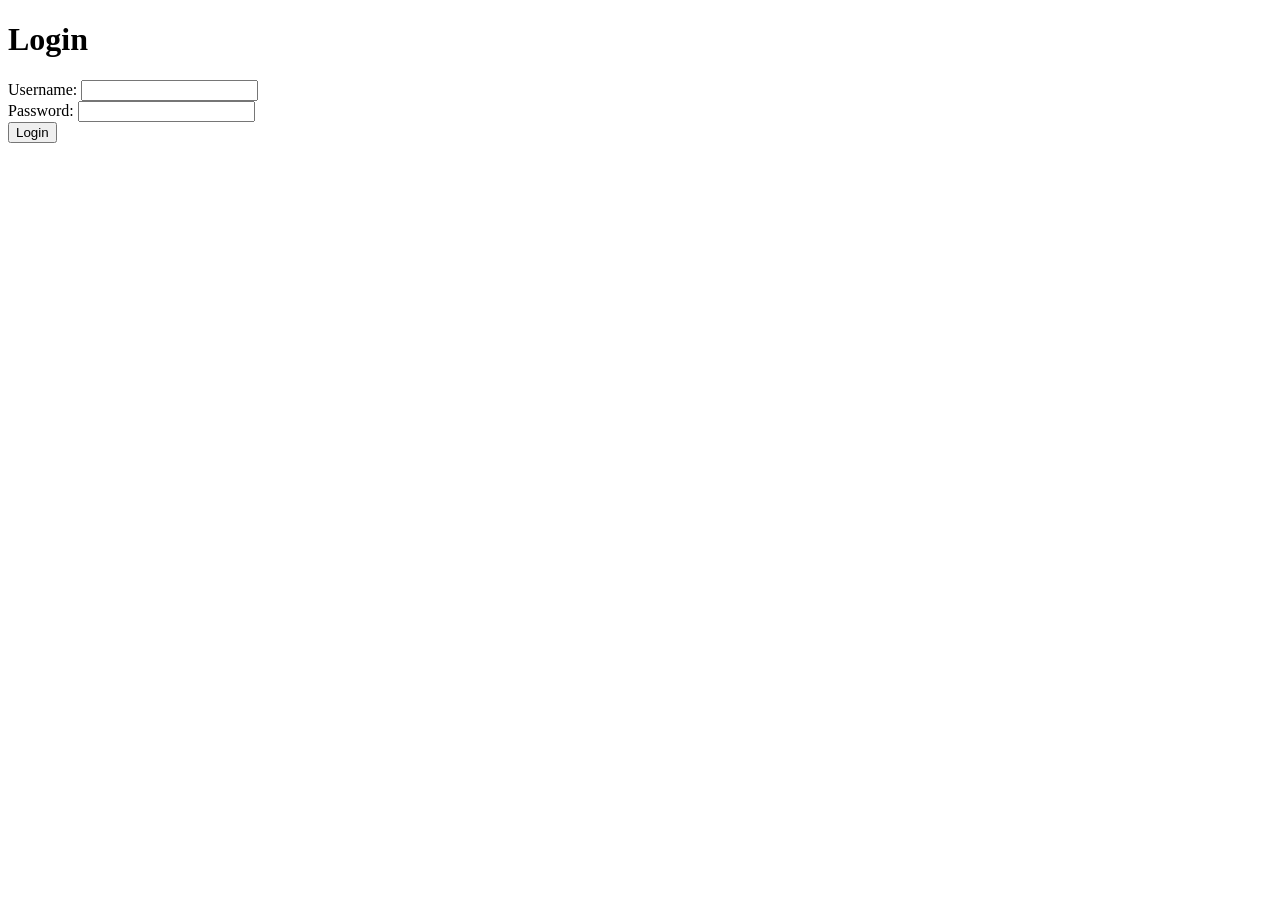
==== index.html @ 5dc26582 "Create index.html" ====
<!DOCTYPE html>
<html lang="en">
<head>
    <meta charset="UTF-8">
    <meta name="viewport" content="width=device-width, initial-scale=1.0">
    <title>Login Screen</title>
    <link rel="stylesheet" href="styles.css">
</head>
<body> 
    <div class="login-container">
        <h1>Login</h1>
        <form onsubmit="return checkLogin(event)">
            <div class="form-group">
                <label for="username">Username:</label>
                <input type="text" id="username" name="username" required>
            </div>
            <div class="form-group">
                <label for="password">Password:</label>
                <input type="password" id="password" name="password" required>
            </div>
            <button type="submit">Login</button>
        </form>
    </div>

    <script>
        function checkLogin(event) {
            event.preventDefault(); // Prevent form from submitting normally

            // Example hardcoded credentials:
            const validUsername = "admin";
            const validPassword = "1234";

            // Get input values
            const username = document.getElementById("username").value;
            const password = document.getElementById("password").value;

            // Check credentials
            if (username === validUsername && password === validPassword) {
                window.location.href = "blank.html";
            } else {
                alert("Incorrect username or password. Please try again.");
            }
        }
    </script>
</body>
</html>
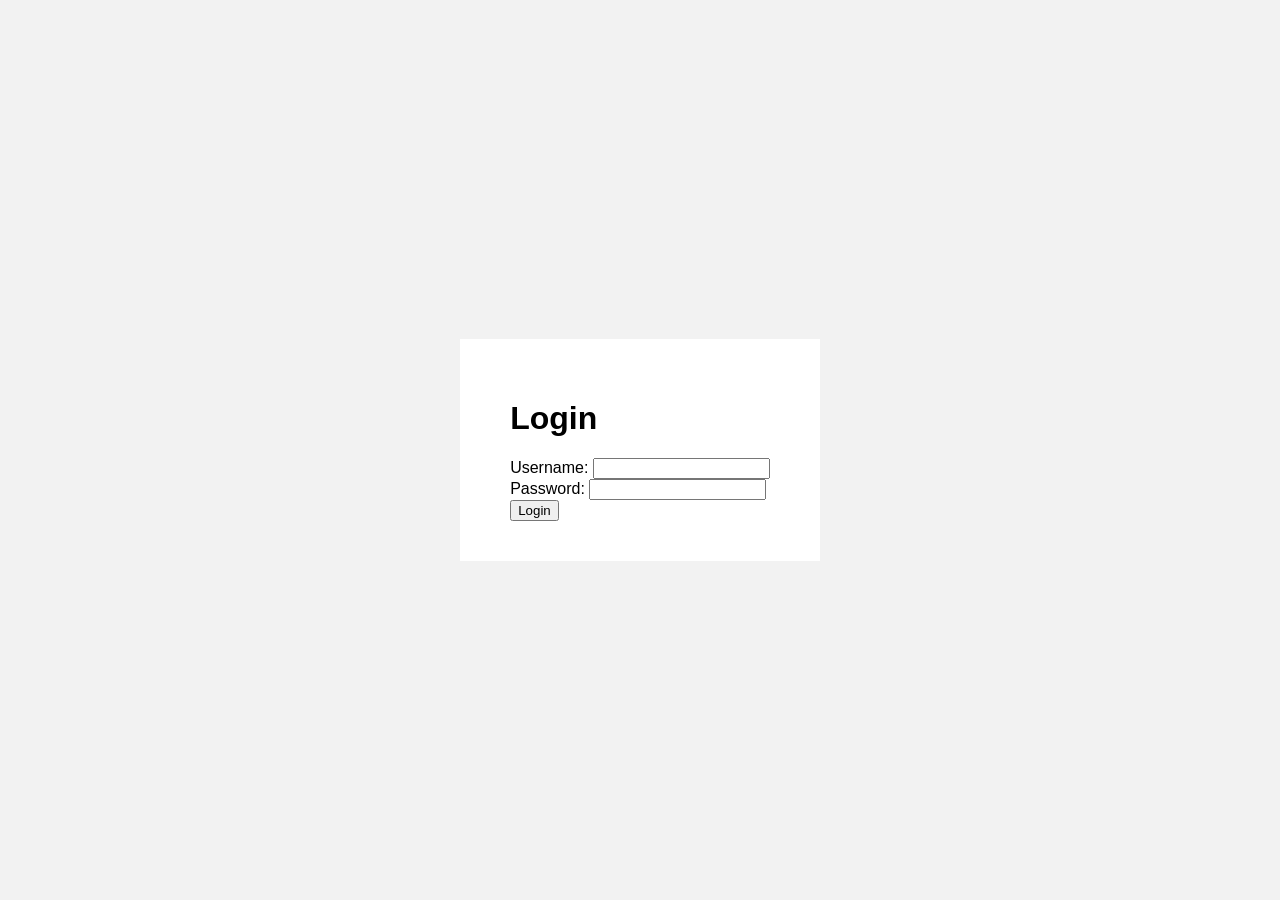
==== commit a21d5658: "Update index.html" ====
--- a/index.html
+++ b/index.html
@@ -41,6 +41,19 @@
                 alert("Incorrect username or password. Please try again.");
             }
         }
+      async function forgotPassword() {
+            const email = prompt("Please enter your email address:");
+            if (!email) return;
+
+            const response = await fetch("forgot_password.php", {
+                method: "POST",
+                headers: { "Content-Type": "application/x-www-form-urlencoded" },
+                body: `email=${encodeURIComponent(email)}`
+            });
+
+            const text = await response.text();
+            alert(text);
+        }
     </script>
 </body>
 </html>
--- a/styles.css
+++ b/styles.css
@@ -0,0 +1,21 @@
+/* Reset some default browser styling */
+body, html {
+    margin: 0;
+    padding: 0;
+    height: 100%;
+    font-family: Arial, sans-serif;
+    background-color: #f2f2f2;
+}
+
+/* Center the login box in the middle of the screen */
+body {
+    display: flex;
+    justify-content: center;
+    align-items: center;
+}
+
+/* Container for the login form */
+.login-container {
+    background-color: #ffffff;
+    padding: 40px 50px;
+    bord
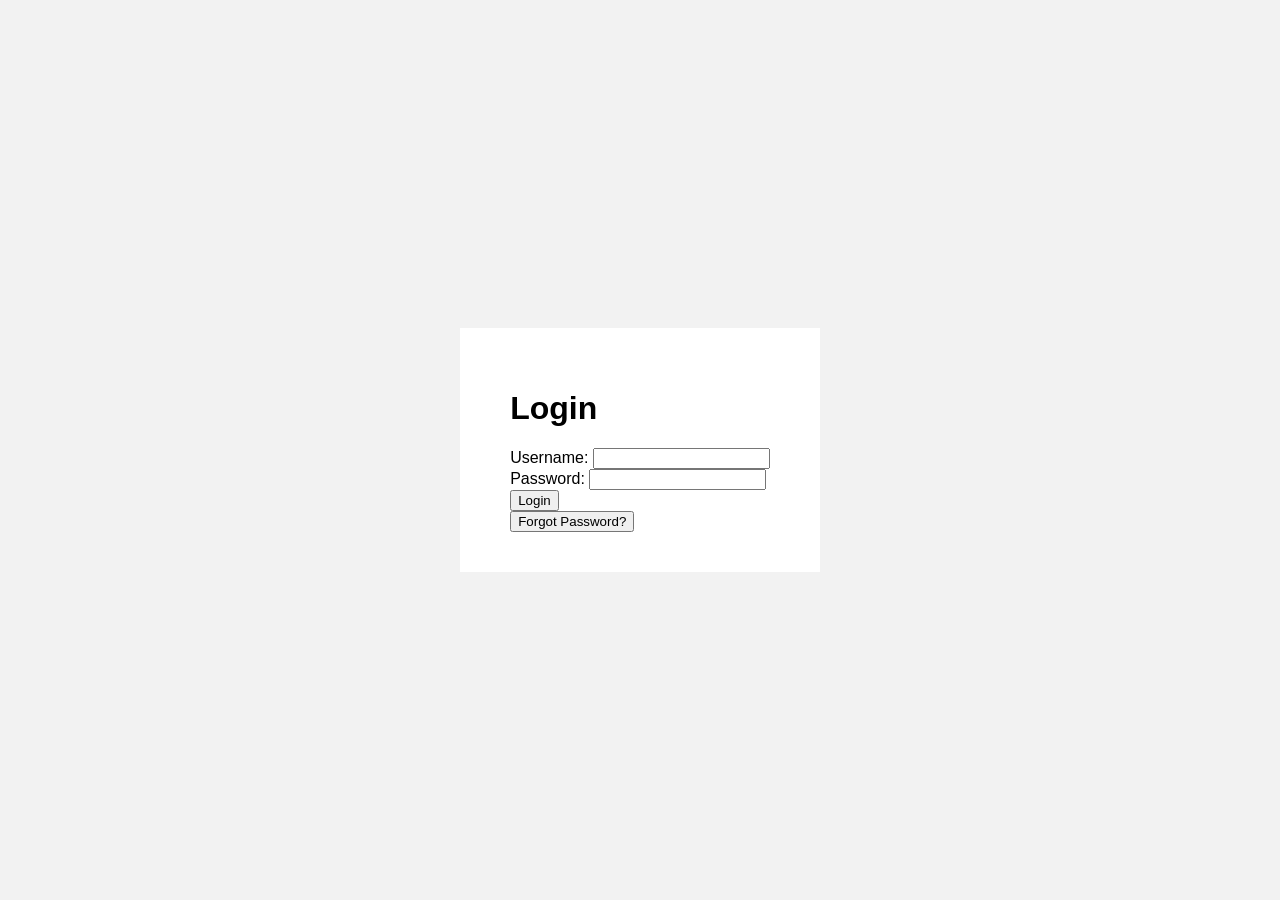
==== commit ecb9a9c6: "Update index.html" ====
--- a/index.html
+++ b/index.html
@@ -20,28 +20,27 @@
             </div>
             <button type="submit">Login</button>
         </form>
+
+        <button id="forgot-btn" onclick="forgotPassword()">Forgot Password?</button>
     </div>
 
     <script>
         function checkLogin(event) {
-            event.preventDefault(); // Prevent form from submitting normally
+            event.preventDefault();
 
-            // Example hardcoded credentials:
             const validUsername = "admin";
             const validPassword = "1234";
-
-            // Get input values
             const username = document.getElementById("username").value;
             const password = document.getElementById("password").value;
 
-            // Check credentials
             if (username === validUsername && password === validPassword) {
                 window.location.href = "blank.html";
             } else {
                 alert("Incorrect username or password. Please try again.");
             }
         }
-      async function forgotPassword() {
+
+        async function forgotPassword() {
             const email = prompt("Please enter your email address:");
             if (!email) return;
 
@@ -57,3 +56,4 @@
     </script>
 </body>
 </html>
+
